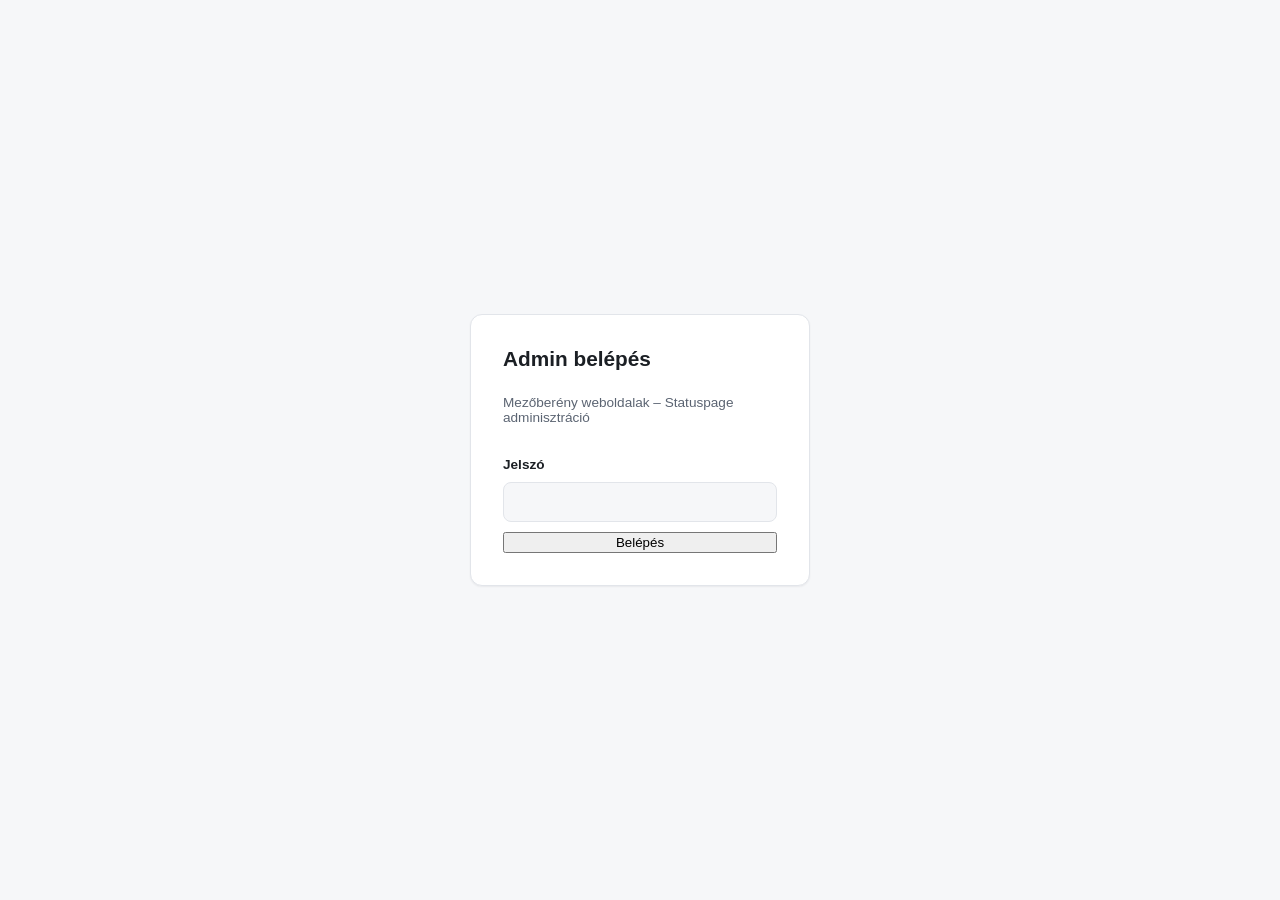
==== admin/index.html @ 621b2369 "Add password-protected admin panel for incidents & maintenance Adds /admin/ — a client-side SPA gate" ====
<!doctype html>
<html lang="hu">
<head>
  <meta charset="utf-8" />
  <meta name="viewport" content="width=device-width, initial-scale=1" />
  <meta name="robots" content="noindex, nofollow" />
  <title>Statuspage – Admin</title>
  <link rel="stylesheet" href="assets/style.css" />
</head>
<body>
  <div id="login-screen" class="login-screen">
    <form id="login-form" class="login-card">
      <h1>Admin belépés</h1>
      <p class="muted">Mezőberény weboldalak – Statuspage adminisztráció</p>
      <label for="login-password">Jelszó</label>
      <input id="login-password" name="password" type="password" autocomplete="current-password" required />
      <p id="login-error" class="error-text" hidden>Hibás jelszó.</p>
      <button type="submit">Belépés</button>
    </form>
  </div>

  <div id="dashboard" class="wrap" hidden>
    <header class="page-header">
      <h1>Admin – Bejelentések &amp; karbantartás</h1>
      <div class="header-actions">
        <a href="../index.html" class="btn btn-ghost" target="_blank" rel="noopener">Publikus oldal</a>
        <button id="logout-btn" class="btn btn-ghost">Kilépés</button>
      </div>
    </header>

    <nav class="tabs">
      <button class="tab-btn active" data-tab="incidents">Bejelentések</button>
      <button class="tab-btn" data-tab="settings">Beállítások</button>
    </nav>

    <section id="tab-incidents" class="tab-panel active">
      <div id="publish-warning" class="warning-banner" hidden>
        Nincs beállítva (érvényes) GitHub token, ezért a módosítások csak
        ebben a böngészőben, ideiglenesen érvényesülnek — nem kerülnek fel a
        publikus oldalra. Állítsd be a Beállítások fülön, vagy használd a
        „JSON letöltése” gombot és commitold kézzel.
      </div>

      <div class="card">
        <h2>Új bejelentés / tervezett karbantartás</h2>
        <form id="incident-form" class="incident-form">
          <label for="inc-title">Cím</label>
          <input id="inc-title" name="title" type="text" required placeholder="Pl. Tervezett szerverkarbantartás" />

          <label>Érintett szolgáltatások</label>
          <div id="inc-services" class="checkbox-grid"></div>

          <label for="inc-start">Kezdés időpontja</label>
          <input id="inc-start" name="start" type="datetime-local" required />

          <label for="inc-status">Kezdeti státusz</label>
          <select id="inc-status" name="status"></select>

          <label for="inc-message">Üzenet a felhasználóknak</label>
          <textarea id="inc-message" name="message" rows="3" required placeholder="Mi történik, mikorra várható a megoldás…"></textarea>

          <button type="submit" class="btn btn-primary">Bejelentés létrehozása</button>
        </form>
      </div>

      <div class="list-header">
        <h2>Bejelentések</h2>
        <button id="download-json-btn" class="btn btn-ghost">JSON letöltése</button>
      </div>
      <div id="incidents-list" class="incidents-admin-list"></div>
    </section>

    <section id="tab-settings" class="tab-panel">
      <div class="card">
        <h2>GitHub kapcsolat (publikáláshoz)</h2>
        <p class="muted">
          A publikáláshoz (hogy a bejelentések valóban felkerüljenek a
          publikus oldalra) egy GitHub Personal Access Token szükséges,
          amivel a böngésződ közvetlenül tud írni a repóba. A token csak
          ennek a böngészőnek a tárolójában (localStorage) marad — sehova
          máshova nem kerül, nem lesz a repó része. Ajánlott: fine-grained
          token, csak erre a repóra, csak „Contents: Read and write”
          jogosultsággal.
        </p>
        <form id="settings-form" class="incident-form">
          <label for="gh-owner">Repó tulajdonos</label>
          <input id="gh-owner" name="owner" type="text" placeholder="galandras12" />

          <label for="gh-repo">Repó neve</label>
          <input id="gh-repo" name="repo" type="text" placeholder="mezobereny-status" />

          <label for="gh-branch">Branch (ahova publikáljon)</label>
          <input id="gh-branch" name="branch" type="text" placeholder="main" />

          <label for="gh-token">GitHub Personal Access Token</label>
          <input id="gh-token" name="token" type="password" autocomplete="off" placeholder="github_pat_…" />

          <div class="settings-actions">
            <button type="submit" class="btn btn-primary">Mentés</button>
            <button type="button" id="gh-test-btn" class="btn btn-ghost">Kapcsolat tesztelése</button>
            <button type="button" id="gh-clear-btn" class="btn btn-ghost">Token törlése</button>
          </div>
        </form>
        <p id="gh-test-result" class="muted"></p>
      </div>
    </section>
  </div>

  <script type="module" src="assets/app.js"></script>
</body>
</html>
---- admin/assets/style.css ----
:root {
  color-scheme: light dark;
  --bg: #f6f7f9;
  --surface: #ffffff;
  --border: #e2e5ea;
  --text: #1b1f24;
  --text-muted: #5b6472;
  --primary: #2563eb;
  --danger: #d63c3c;
  --shadow: 0 1px 2px rgba(16, 24, 40, 0.06);
}

@media (prefers-color-scheme: dark) {
  :root {
    --bg: #0f1216;
    --surface: #171b21;
    --border: #262b33;
    --text: #eef1f5;
    --text-muted: #98a2b3;
    --primary: #4f8cff;
    --danger: #f2564a;
  }
}

* {
  box-sizing: border-box;
}

body {
  margin: 0;
  font-family: -apple-system, BlinkMacSystemFont, "Segoe UI", Roboto, Helvetica, Arial, sans-serif;
  background: var(--bg);
  color: var(--text);
}

.muted {
  color: var(--text-muted);
  font-size: 0.85rem;
}

.error-text {
  color: var(--danger);
  font-size: 0.85rem;
}

/* Login */
.login-screen {
  min-height: 100vh;
  display: flex;
  align-items: center;
  justify-content: center;
  padding: 20px;
}

.login-screen[hidden] {
  display: none;
}

.login-card {
  background: var(--surface);
  border: 1px solid var(--border);
  border-radius: 12px;
  padding: 32px;
  max-width: 340px;
  width: 100%;
  box-shadow: var(--shadow);
  display: flex;
  flex-direction: column;
  gap: 10px;
}

.login-card h1 {
  margin: 0;
  font-size: 1.3rem;
}

.login-card label {
  font-size: 0.85rem;
  font-weight: 600;
  margin-top: 8px;
}

.login-card input {
  padding: 10px 12px;
  border-radius: 8px;
  border: 1px solid var(--border);
  background: var(--bg);
  color: var(--text);
  font-size: 1rem;
}

/* Layout */
.wrap {
  max-width: 900px;
  margin: 0 auto;
  padding: 24px 20px 64px;
}

.page-header {
  display: flex;
  align-items: center;
  justify-content: space-between;
  gap: 12px;
  flex-wrap: wrap;
  margin-bottom: 18px;
}

.page-header h1 {
  font-size: 1.3rem;
  margin: 0;
}

.header-actions {
  display: flex;
  gap: 8px;
}

.btn {
  border: 1px solid var(--border);
  background: var(--surface);
  color: var(--text);
  padding: 8px 14px;
  border-radius: 8px;
  font-size: 0.85rem;
  font-weight: 600;
  cursor: pointer;
  text-decoration: none;
  display: inline-flex;
  align-items: center;
  gap: 6px;
}

.btn:hover {
  border-color: var(--primary);
}

.btn-primary {
  background: var(--primary);
  border-color: var(--primary);
  color: #fff;
}

.btn-ghost {
  background: transparent;
}

.tabs {
  display: flex;
  gap: 4px;
  border-bottom: 1px solid var(--border);
  margin-bottom: 20px;
}

.tab-btn {
  border: none;
  background: none;
  color: var(--text-muted);
  padding: 10px 14px;
  font-size: 0.9rem;
  font-weight: 600;
  cursor: pointer;
  border-bottom: 2px solid transparent;
}

.tab-btn.active {
  color: var(--primary);
  border-bottom-color: var(--primary);
}

.tab-panel {
  display: none;
}

.tab-panel.active {
  display: block;
}

.card {
  background: var(--surface);
  border: 1px solid var(--border);
  border-radius: 10px;
  padding: 20px;
  box-shadow: var(--shadow);
  margin-bottom: 20px;
}

.card h2 {
  margin-top: 0;
  font-size: 1.05rem;
}

.warning-banner {
  background: color-mix(in srgb, #eab308 20%, var(--surface));
  border: 1px solid #eab308;
  color: var(--text);
  padding: 12px 16px;
  border-radius: 8px;
  font-size: 0.85rem;
  margin-bottom: 18px;
}

.incident-form {
  display: flex;
  flex-direction: column;
  gap: 6px;
}

.incident-form label {
  font-size: 0.82rem;
  font-weight: 600;
  margin-top: 10px;
}

.incident-form input,
.incident-form select,
.incident-form textarea {
  padding: 9px 11px;
  border-radius: 8px;
  border: 1px solid var(--border);
  background: var(--bg);
  color: var(--text);
  font-size: 0.92rem;
  font-family: inherit;
}

.incident-form button {
  margin-top: 16px;
  align-self: flex-start;
}

.checkbox-grid {
  display: flex;
  flex-wrap: wrap;
  gap: 8px 16px;
  padding: 8px 0;
}

.checkbox-grid label {
  display: flex;
  align-items: center;
  gap: 6px;
  font-weight: 400;
  font-size: 0.88rem;
  margin: 0;
}

.settings-actions {
  display: flex;
  gap: 8px;
  margin-top: 16px;
  flex-wrap: wrap;
}

.list-header {
  display: flex;
  align-items: center;
  justify-content: space-between;
  margin-bottom: 12px;
  gap: 12px;
  flex-wrap: wrap;
}

.list-header h2 {
  margin: 0;
  font-size: 1.05rem;
}

.incidents-admin-list {
  display: flex;
  flex-direction: column;
  gap: 14px;
}

.incident-card {
  background: var(--surface);
  border: 1px solid var(--border);
  border-radius: 10px;
  padding: 16px 18px;
  box-shadow: var(--shadow);
}

.incident-card-top {
  display: flex;
  justify-content: space-between;
  align-items: flex-start;
  gap: 10px;
  flex-wrap: wrap;
}

.incident-card-top h3 {
  margin: 0 0 4px;
  font-size: 1rem;
}

.badge {
  display: inline-flex;
  align-items: center;
  gap: 6px;
  font-size: 0.76rem;
  font-weight: 700;
  padding: 3px 10px;
  border-radius: 999px;
  background: color-mix(in srgb, var(--badge-color) 20%, transparent);
  color: var(--badge-color);
  white-space: nowrap;
}

.badge .dot {
  width: 8px;
  height: 8px;
  border-radius: 50%;
  background: currentColor;
}

.incident-meta {
  font-size: 0.78rem;
  color: var(--text-muted);
  margin: 6px 0 12px;
}

.timeline {
  display: flex;
  flex-direction: column;
  gap: 8px;
  margin-bottom: 14px;
}

.timeline-item {
  border-left: 3px solid var(--border);
  padding: 4px 0 4px 12px;
}

.timeline-item .when {
  font-size: 0.72rem;
  color: var(--text-muted);
}

.timeline-item .msg {
  font-size: 0.88rem;
  margin-top: 2px;
}

.update-form {
  display: flex;
  gap: 8px;
  flex-wrap: wrap;
  align-items: flex-start;
  border-top: 1px solid var(--border);
  padding-top: 12px;
}

.update-form select {
  padding: 8px 10px;
  border-radius: 8px;
  border: 1px solid var(--border);
  background: var(--bg);
  color: var(--text);
}

.update-form textarea {
  flex: 1 1 200px;
  min-width: 180px;
  padding: 8px 10px;
  border-radius: 8px;
  border: 1px solid var(--border);
  background: var(--bg);
  color: var(--text);
  font-family: inherit;
  resize: vertical;
}

.card-actions {
  display: flex;
  justify-content: flex-end;
  margin-top: 10px;
}

.card-actions .btn {
  color: var(--danger);
  border-color: var(--danger);
}

.empty-note {
  color: var(--text-muted);
  font-size: 0.85rem;
}

@media (max-width: 560px) {
  .incident-card-top {
    flex-direction: column;
  }

  .update-form {
    flex-direction: column;
  }

  .update-form textarea {
    width: 100%;
  }
}
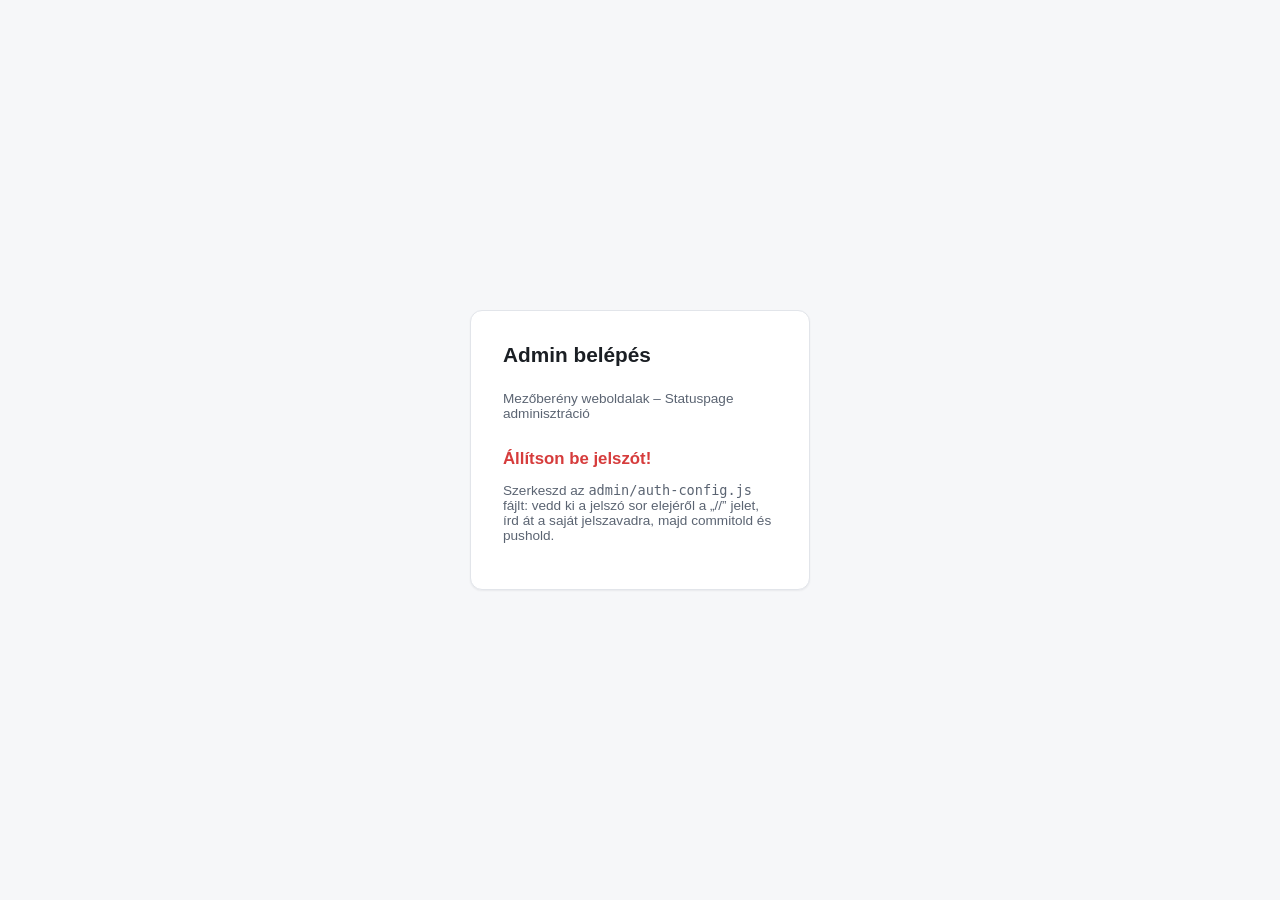
==== commit c84dae69: "Gate admin login on whether ADMIN_PASSWORD is configured admin/auth-config.js now ships with the ADM" ====
--- a/admin/index.html
+++ b/admin/index.html
@@ -12,10 +12,22 @@
     <form id="login-form" class="login-card">
       <h1>Admin belépés</h1>
       <p class="muted">Mezőberény weboldalak – Statuspage adminisztráció</p>
-      <label for="login-password">Jelszó</label>
-      <input id="login-password" name="password" type="password" autocomplete="current-password" required />
-      <p id="login-error" class="error-text" hidden>Hibás jelszó.</p>
-      <button type="submit">Belépés</button>
+
+      <div id="login-fields" hidden>
+        <label for="login-password">Jelszó</label>
+        <input id="login-password" name="password" type="password" autocomplete="current-password" />
+        <p id="login-error" class="error-text" hidden>Hibás jelszó.</p>
+        <button type="submit">Belépés</button>
+      </div>
+
+      <div id="login-not-configured" hidden>
+        <p class="setup-warning">Állítson be jelszót!</p>
+        <p class="muted">
+          Szerkeszd az <code>admin/auth-config.js</code> fájlt: vedd ki a
+          jelszó sor elejéről a „//” jelet, írd át a saját jelszavadra, majd
+          commitold és pushold.
+        </p>
+      </div>
     </form>
   </div>
 
--- a/admin/assets/style.css
+++ b/admin/assets/style.css
@@ -56,6 +56,13 @@
   display: none;
 }
 
+.setup-warning {
+  color: var(--danger);
+  font-weight: 700;
+  font-size: 1.05rem;
+  margin: 4px 0;
+}
+
 .login-card {
   background: var(--surface);
   border: 1px solid var(--border);
